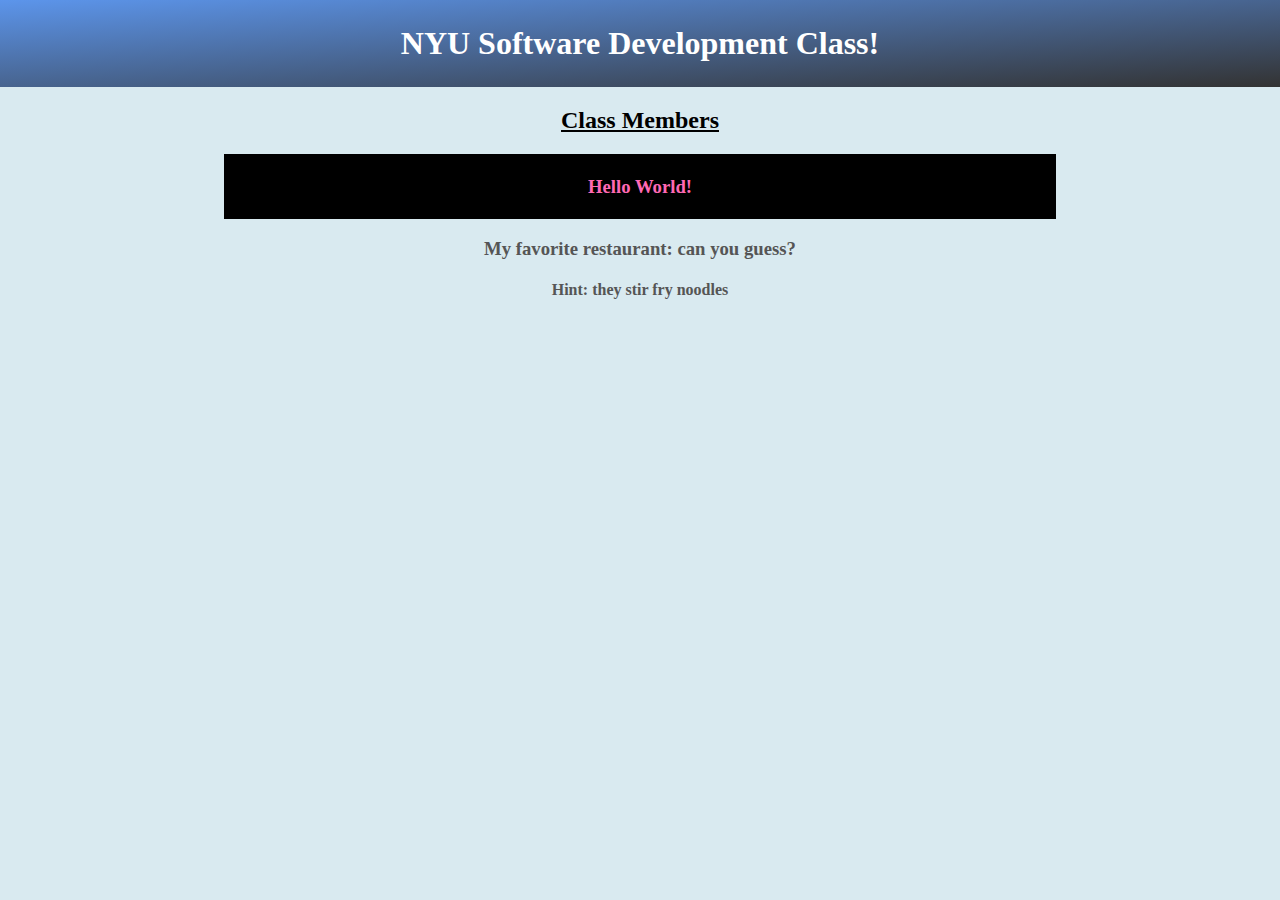
==== index.html @ 1594f641 "Kevin added his restaurant preferences" ====
<!DOCTYPE html>
<html lang="en">
<head>
    <meta charset="UTF-8">
    <meta name="viewport" content="width=device-width, initial-scale=1.0">
    <title>Class Roster</title>
    <link rel="stylesheet" href="./style.css">
</head>
<body>
    <header>
        <nav>
            <h1>NYU Software Development Class!</h1>
        </nav>
    </header>
    <main>
        <h2>Class Members</h2>
        <section class="container">
            <div class="jane-style">
                <h3>Hello World!</h3>
            </div>
            <!-- New HTML content goes here! -->
            <div class="kevin-style">
                <h3>My favorite restaurant: can you guess?</h3>
                <h4>Hint: they stir fry noodles</h4>
            </div>
        </section>
    </main>
</body>
</html>
---- style.css ----
/* Basic Styling - don't alter this part! */
html,
body {
    margin: 0;
    padding: 0;
    text-align: center;
    background-color: rgb(217, 234, 240);
    color: #555;
}
header {
    background: linear-gradient(to bottom right, rgb(92, 149, 235), #333);
    color: white;
    padding: 25px;
}
header h1 {
    margin: 0;
}
main h2 {
    color: black;
    text-decoration: underline;
}
.container {
    width: 65%;
    margin: 0 auto;
}

/* Add Student Styles Below */
.my-style{
    color:lightgreen;
    background-color: blue;
    padding: 3px;
}
.jane-style {
    color: hotpink;
    background-color: black;
    padding: 3px;
}

.code-ninja-style {
    color: blue;
    background-color: lightblue;
    padding: 3px;
}

.codys-styles {
    background:rgb(92, 149, 235);
}

.stans-styles {
    background-color:lightgray;
}

.my-bio {
    background-color: green;
    color: white;
}
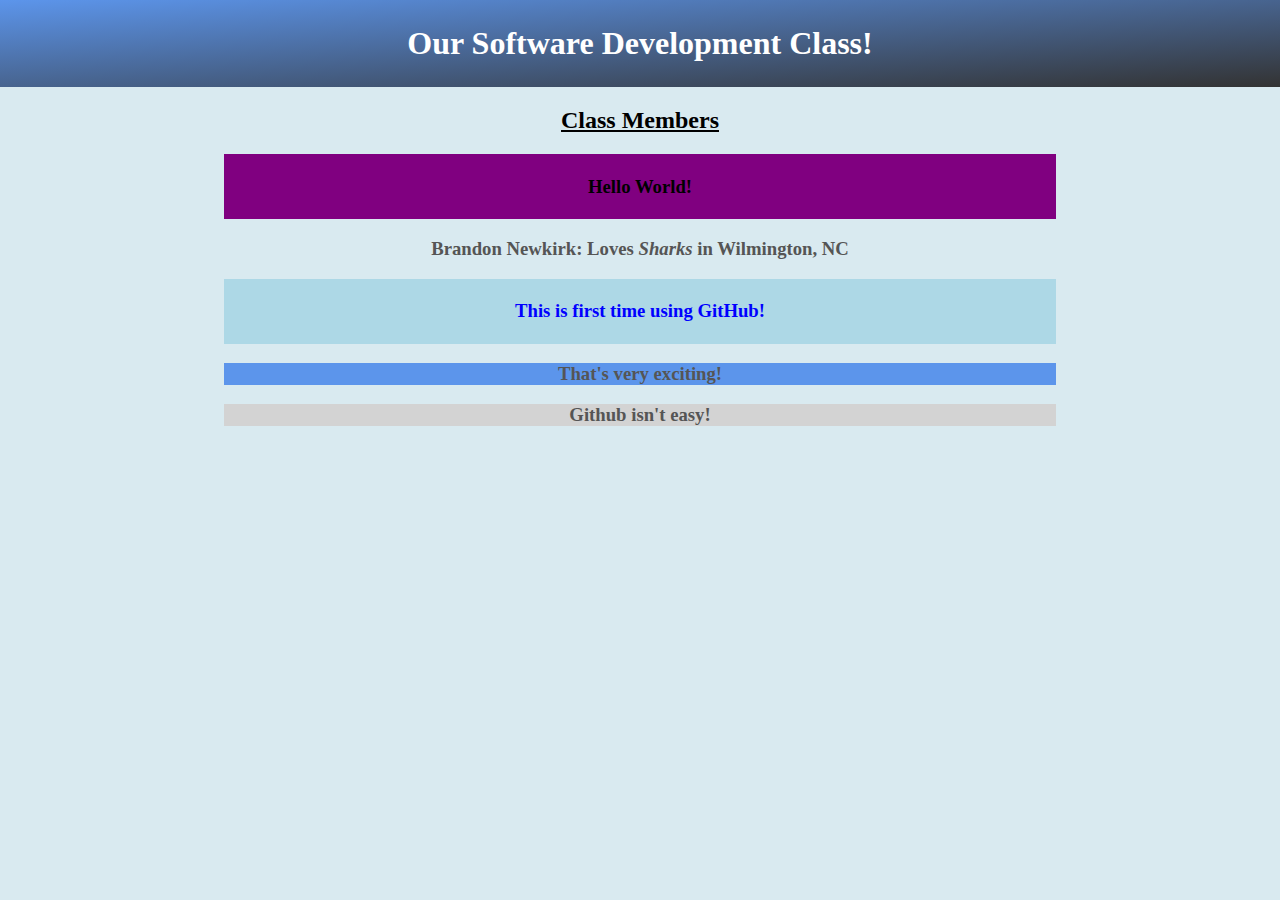
==== commit 977a052f: "Merge 105d0d1d7614142ba087d9c7601ade961d8d31f1 into 1ee60516e08b9f94020f488c3f9fe683ad9f2ebe" ====
--- a/index.html
+++ b/index.html
@@ -9,7 +9,7 @@
 <body>
     <header>
         <nav>
-            <h1>NYU Software Development Class!</h1>
+            <h1>Our Software Development Class!</h1>
         </nav>
     </header>
     <main>
@@ -18,10 +18,19 @@
             <div class="jane-style">
                 <h3>Hello World!</h3>
             </div>
-            <!-- New HTML content goes here! -->
-            <div class="kevin-style">
-                <h3>My favorite restaurant: can you guess?</h3>
-                <h4>Hint: they stir fry noodles</h4>
+            <div class="my-style">
+                <h3>Brandon Newkirk: Loves <em>Sharks</em> in Wilmington, NC</h3>
+            </div>
+            
+            
+            <div class="code-ninja-style">
+                <h3>This is first time using GitHub!</h3>
+            </div>
+            <div class="codys-styles">
+                <h3>That's very exciting!</h3>
+            </div>
+            <div class="stans-styles">
+                <h3>Github isn't easy!</h3>
             </div>
         </section>
     </main>
--- a/style.css
+++ b/style.css
@@ -25,14 +25,9 @@
 }
 
 /* Add Student Styles Below */
-.my-style{
-    color:lightgreen;
-    background-color: blue;
-    padding: 3px;
-}
 .jane-style {
-    color: hotpink;
-    background-color: black;
+    color: black;
+    background-color:purple;
     padding: 3px;
 }
 
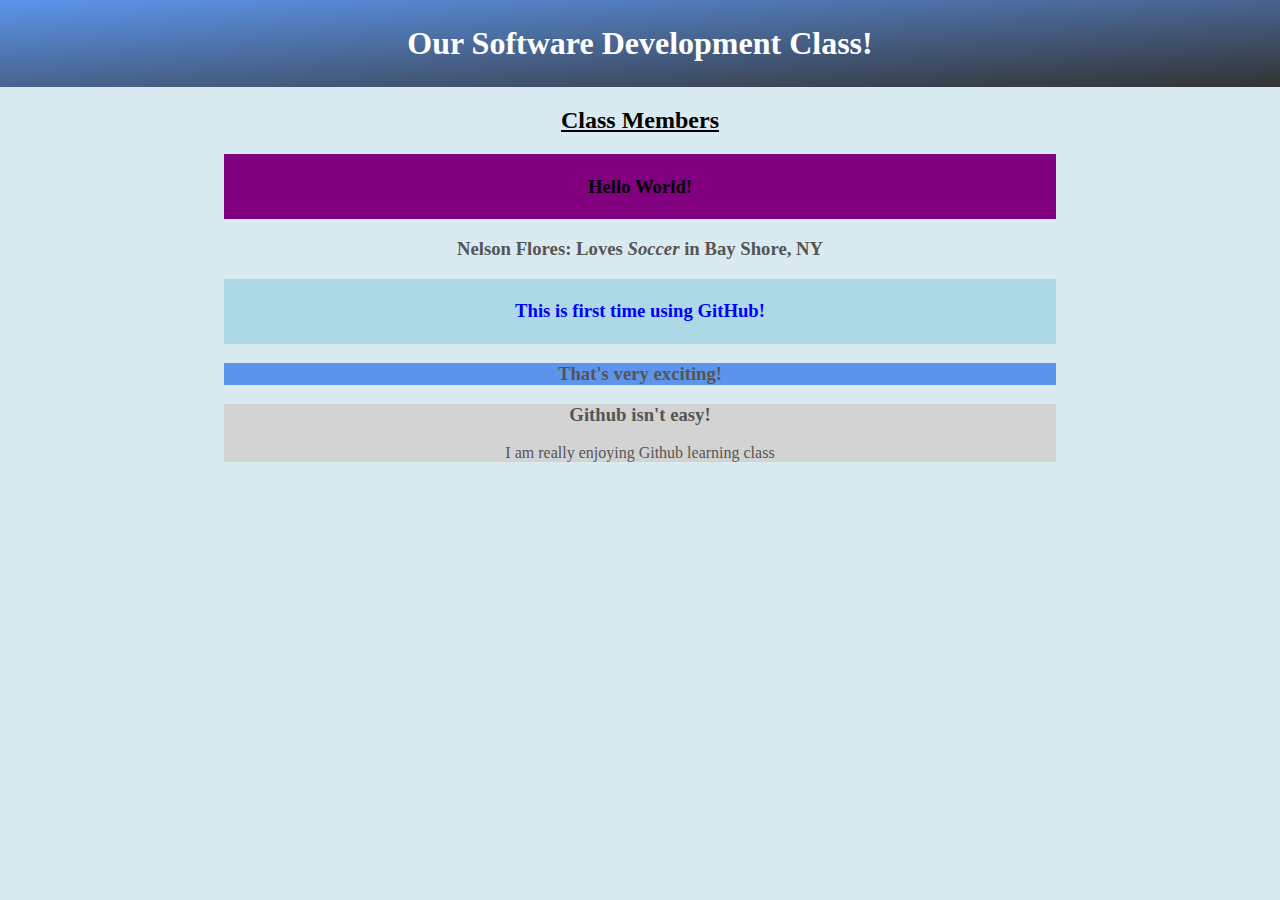
==== commit ebe446e1: "Update index.html" ====
--- a/index.html
+++ b/index.html
@@ -18,11 +18,10 @@
             <div class="jane-style">
                 <h3>Hello World!</h3>
             </div>
+            <!-- New HTML content goes here! -->
             <div class="my-style">
-                <h3>Brandon Newkirk: Loves <em>Sharks</em> in Wilmington, NC</h3>
+                <h3>Nelson Flores: Loves <em>Soccer</em> in Bay Shore, NY</h3>
             </div>
-            
-            
             <div class="code-ninja-style">
                 <h3>This is first time using GitHub!</h3>
             </div>
@@ -31,6 +30,7 @@
             </div>
             <div class="stans-styles">
                 <h3>Github isn't easy!</h3>
+                <p>I am really enjoying Github learning class</p>
             </div>
         </section>
     </main>
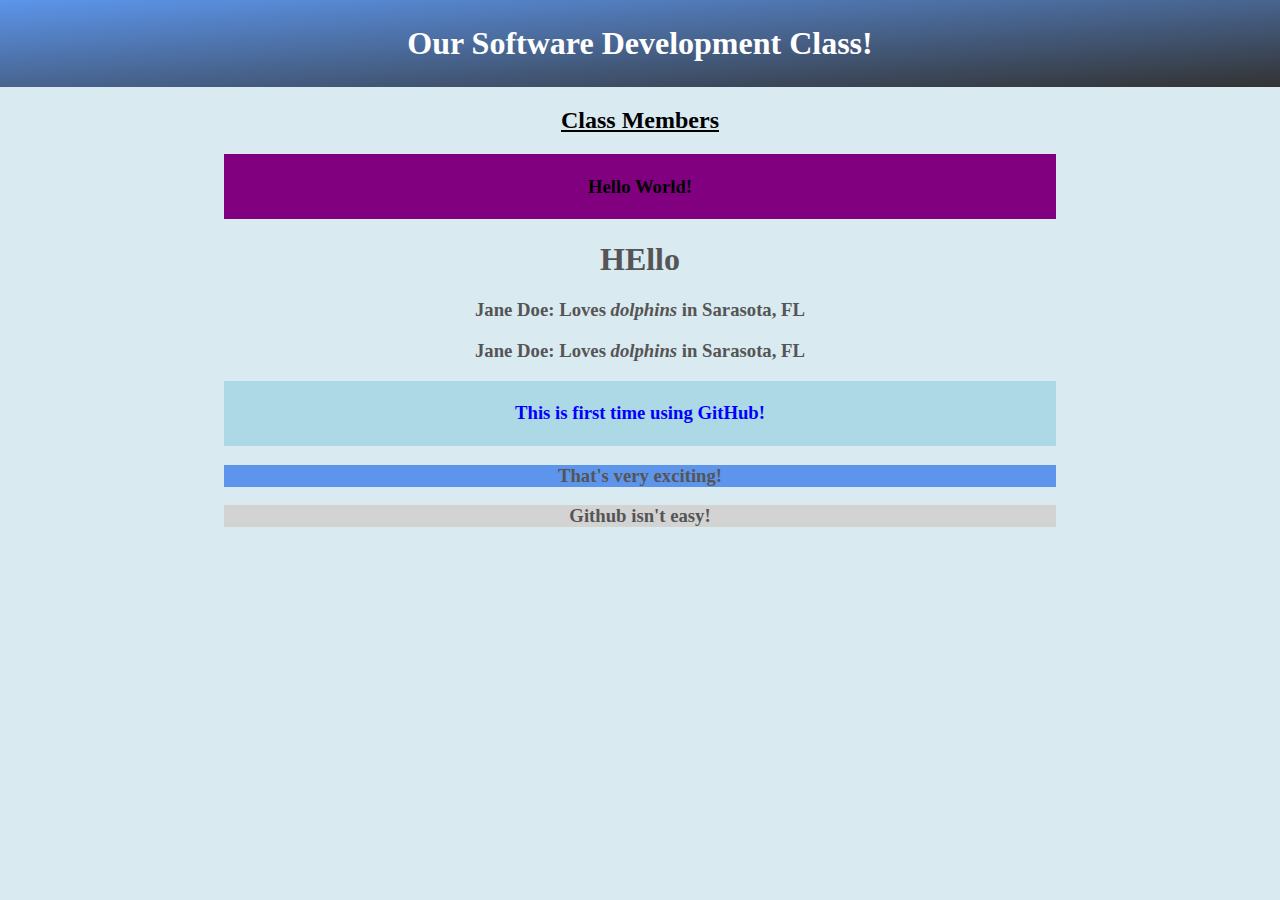
==== commit d176dcc4: "added personal information to index.html" ====
--- a/index.html
+++ b/index.html
@@ -20,7 +20,15 @@
             </div>
             <!-- New HTML content goes here! -->
             <div class="my-style">
-                <h3>Nelson Flores: Loves <em>Soccer</em> in Bay Shore, NY</h3>
+                <h1>HEllo</h1>
+                <h3>Jane Doe: Loves <em>dolphins</em> in Sarasota, FL</h3>
+            </div>
+
+            <div class="my-style">
+            <div class="my-style">
+             <h3>Jane Doe: Loves <em>dolphins</em> in Sarasota, FL</h3>
+            </div>
+
             </div>
             <div class="code-ninja-style">
                 <h3>This is first time using GitHub!</h3>
@@ -30,7 +38,6 @@
             </div>
             <div class="stans-styles">
                 <h3>Github isn't easy!</h3>
-                <p>I am really enjoying Github learning class</p>
             </div>
         </section>
     </main>
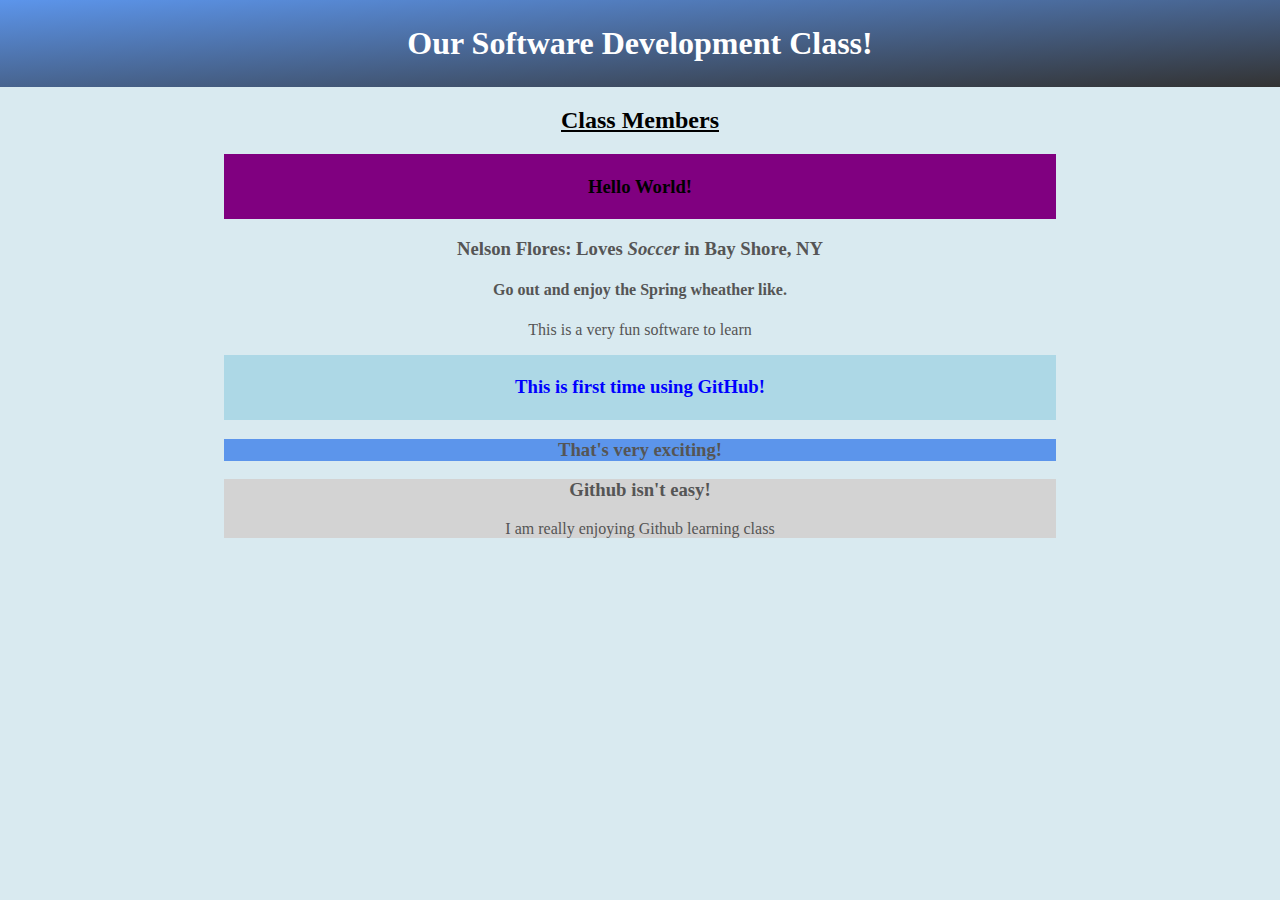
==== commit 08265b17: "Merge branch 'master' of https://github.com/nelmaf/group-project" ====
--- a/index.html
+++ b/index.html
@@ -20,15 +20,9 @@
             </div>
             <!-- New HTML content goes here! -->
             <div class="my-style">
-                <h1>HEllo</h1>
-                <h3>Jane Doe: Loves <em>dolphins</em> in Sarasota, FL</h3>
-            </div>
-
-            <div class="my-style">
-            <div class="my-style">
-             <h3>Jane Doe: Loves <em>dolphins</em> in Sarasota, FL</h3>
-            </div>
-
+                <h3>Nelson Flores: Loves <em>Soccer</em> in Bay Shore, NY</h3>
+                <h4> Go out and enjoy the Spring wheather like.</h4>
+                <p>This is a very fun software to learn</p>
             </div>
             <div class="code-ninja-style">
                 <h3>This is first time using GitHub!</h3>
@@ -38,6 +32,7 @@
             </div>
             <div class="stans-styles">
                 <h3>Github isn't easy!</h3>
+                <p>I am really enjoying Github learning class</p>
             </div>
         </section>
     </main>
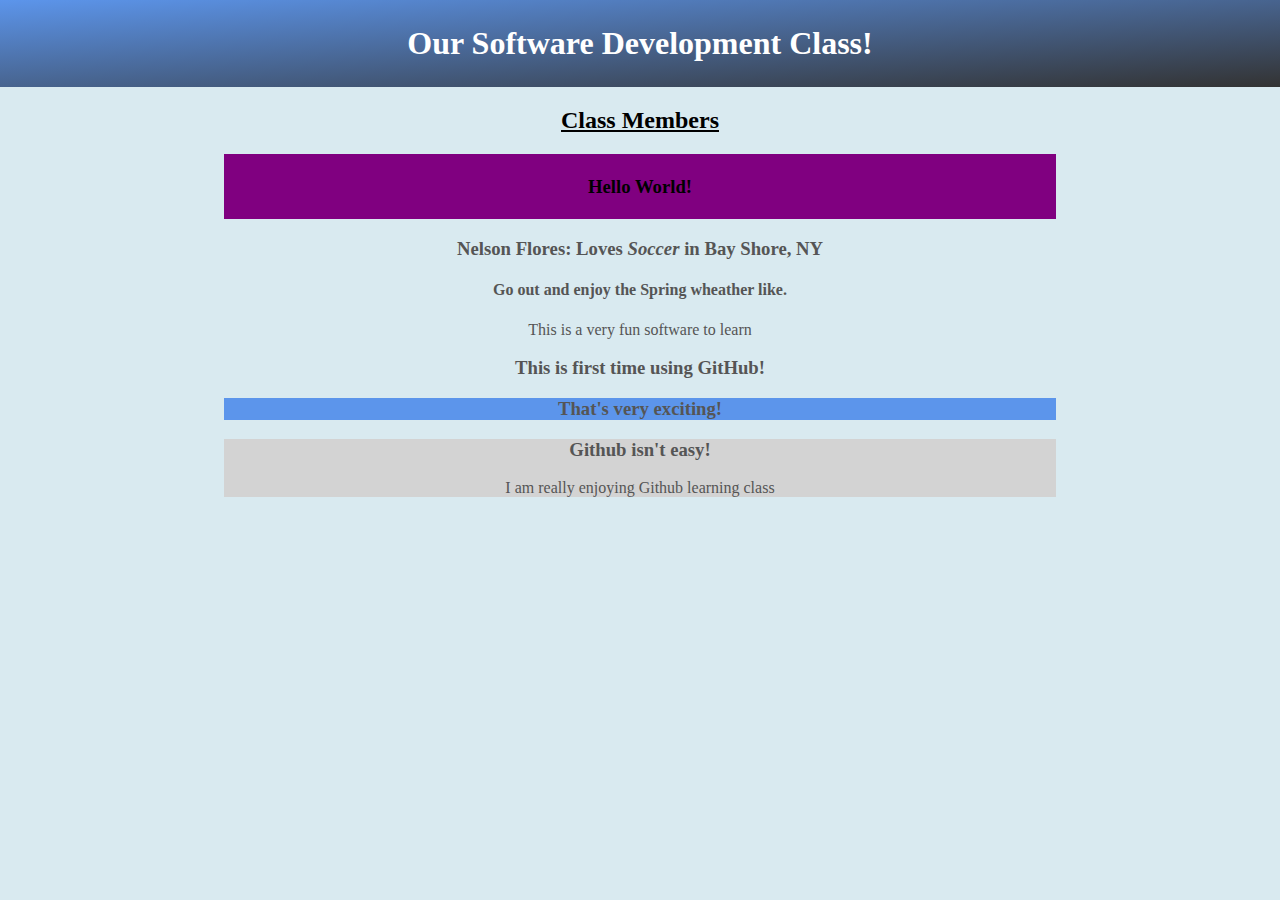
==== commit b93f2347: "added new line to nelson" ====
--- a/index.html
+++ b/index.html
@@ -23,8 +23,6 @@
                 <h3>Nelson Flores: Loves <em>Soccer</em> in Bay Shore, NY</h3>
                 <h4> Go out and enjoy the Spring wheather like.</h4>
                 <p>This is a very fun software to learn</p>
-            </div>
-            <div class="code-ninja-style">
                 <h3>This is first time using GitHub!</h3>
             </div>
             <div class="codys-styles">
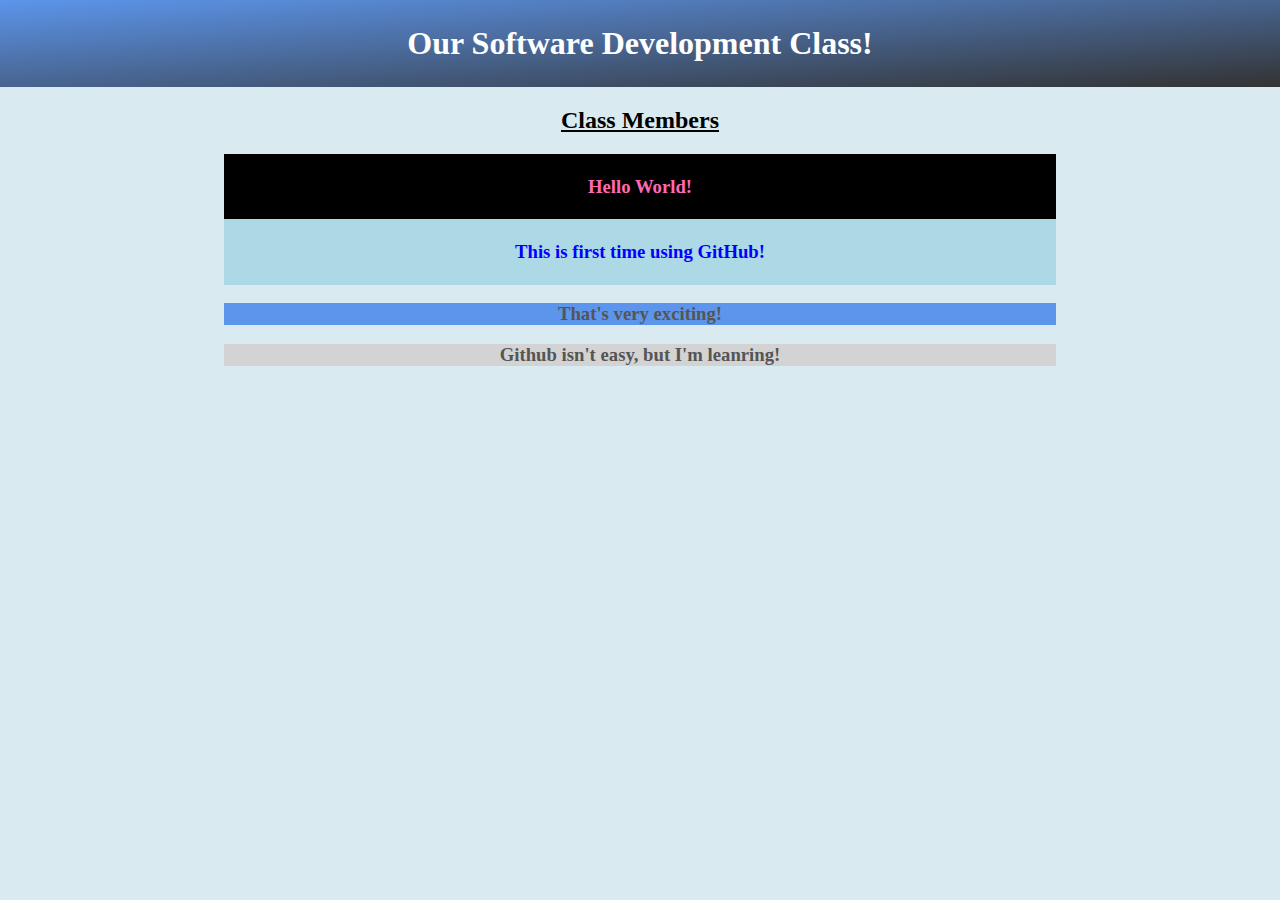
==== commit fffad3a2: "Merge 518a7e6c5b72f5388efa422a829b2103224f5d3f into 1ee60516e08b9f94020f488c3f9fe683ad9f2ebe" ====
--- a/index.html
+++ b/index.html
@@ -19,18 +19,15 @@
                 <h3>Hello World!</h3>
             </div>
             <!-- New HTML content goes here! -->
-            <div class="my-style">
-                <h3>Nelson Flores: Loves <em>Soccer</em> in Bay Shore, NY</h3>
-                <h4> Go out and enjoy the Spring wheather like.</h4>
-                <p>This is a very fun software to learn</p>
+            
+            <div class="code-ninja-style">
                 <h3>This is first time using GitHub!</h3>
             </div>
             <div class="codys-styles">
                 <h3>That's very exciting!</h3>
             </div>
             <div class="stans-styles">
-                <h3>Github isn't easy!</h3>
-                <p>I am really enjoying Github learning class</p>
+                <h3>Github isn't easy, but I'm leanring!</h3>
             </div>
         </section>
     </main>
--- a/style.css
+++ b/style.css
@@ -25,9 +25,14 @@
 }
 
 /* Add Student Styles Below */
+.my-style{
+    color:lightgreen;
+    background-color: blue;
+    padding: 3px;
+}
 .jane-style {
-    color: black;
-    background-color:purple;
+    color: hotpink;
+    background-color: black;
     padding: 3px;
 }
 
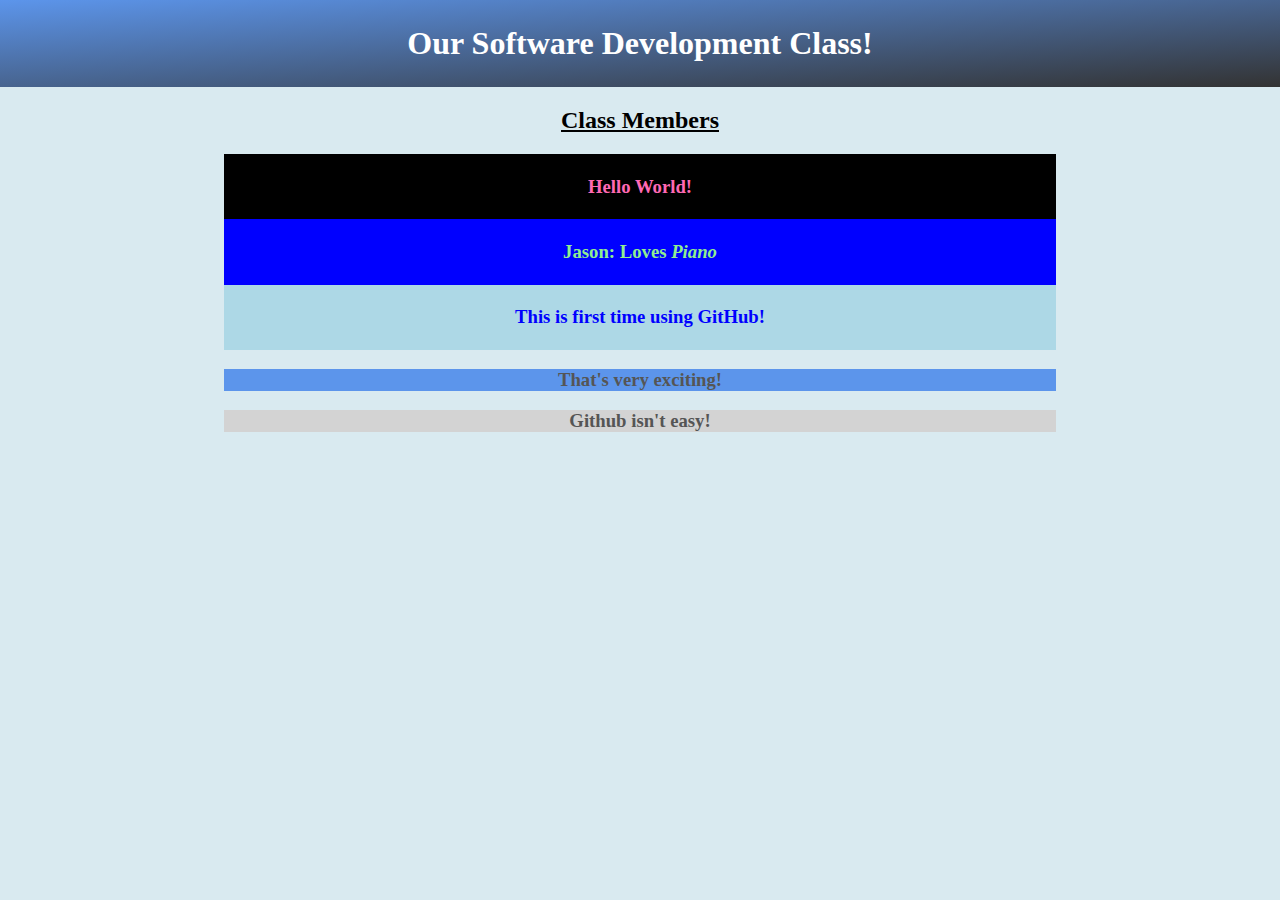
==== commit 51ee3cbb: "added personal information to index.html" ====
--- a/index.html
+++ b/index.html
@@ -20,6 +20,10 @@
             </div>
             <!-- New HTML content goes here! -->
             
+            <div class="my-style">
+                <h3>Jason: Loves <em>Piano</em></h3>
+            </div>
+            
             <div class="code-ninja-style">
                 <h3>This is first time using GitHub!</h3>
             </div>
@@ -27,7 +31,7 @@
                 <h3>That's very exciting!</h3>
             </div>
             <div class="stans-styles">
-                <h3>Github isn't easy, but I'm leanring!</h3>
+                <h3>Github isn't easy!</h3>
             </div>
         </section>
     </main>
